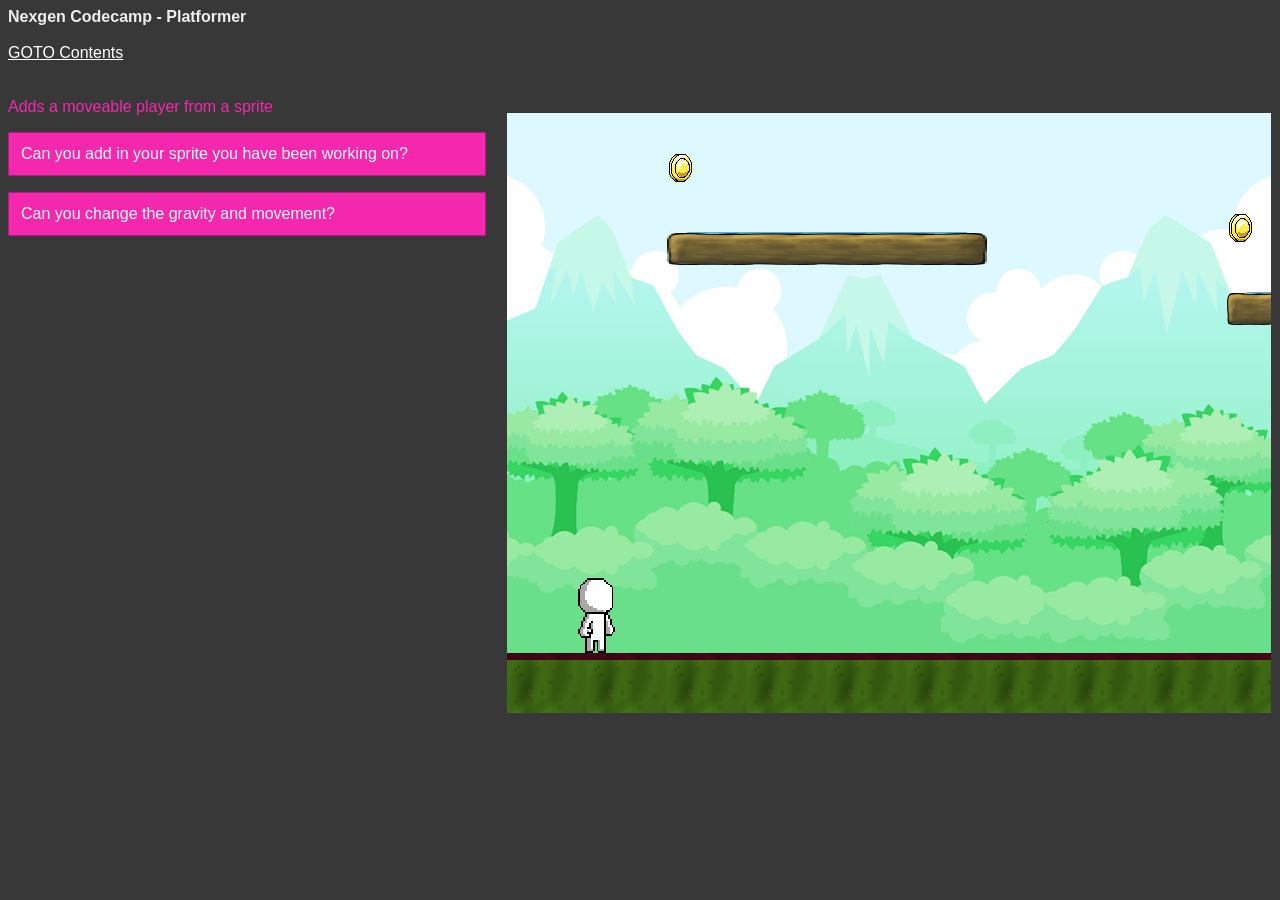
==== index.html @ 9ea591a0 "Updated game03.js" ====
<!DOCTYPE html>
<html>
  <head>
    <meta charset="utf-8">
    <title>Codecamp Games - Platformer 1.0</title>
    <meta name="description" content="">
    <meta name="viewport" content="width=device-width, initial-scale=1">
    <link rel="stylesheet" href="main.css">
    <link rel="shortcut icon" href="./favicon.ico">

    <!-- The stylesheet 'main.css' is where we keep all our styles for objects in the game -->
    <link rel="stylesheet" href="main.css">
  </head>
  <body>
    <h1>Nexgen Codecamp - Platformer</h1><br/>
    <a href="contents.html" style="color:#ffffff">GOTO Contents</a>

    <div class="container">
        <div class="sidebar"></div>
        <!-- The '<div>' element called 'gamecanvas' is our canvas onto which we will draw all our game objects -->
        <div id="gamecanvas" class="gamecanvas"></div>
    </div>

    <!-- We are using the Javascript Game Framework - CraftyJS. Below is a link to the file -->
    <script src="crafty.js"></script>
    <script src="components/platform.js"></script>
    <!--script src="components/walker.js"></script-->
    <!-- The file 'game-xx.js' whicdddd h is linked to below, is where we will keep all our code -->
    <script src="versions/game-03.js"></script>
  </body>
</html>
---- main.css ----
body {
  font-family: "Helvetica Neue", Helvetica, Arial, sans-serif;
  background: #383838;
}

h1{
  margin: 0;
  padding: 0;
  font-size: 100%;
  color: #efefef;
}
h2{
  color: #f428ae;
}
a.contents{
  color: rgb(245, 242, 48);
  display: block;
  padding: 6px;
}

.gamecanvas {
  margin:0;
  margin-top: 50px;
  border:1px solid #383838
}

.container {
    display: flex;
    flex-direction: row;
}

.sidebar {
    color: #f428ae;
    width: 500px;
    margin-top: 20px;
    margin-right: 20px;
}

.challenge {
    border: 1px solid #b31b7e;
    background: #f428ae;
    padding: 12px;
    color: #ffffff;
}
---- main.css ----
body {
  font-family: "Helvetica Neue", Helvetica, Arial, sans-serif;
  background: #383838;
}

h1{
  margin: 0;
  padding: 0;
  font-size: 100%;
  color: #efefef;
}
h2{
  color: #f428ae;
}
a.contents{
  color: rgb(245, 242, 48);
  display: block;
  padding: 6px;
}

.gamecanvas {
  margin:0;
  margin-top: 50px;
  border:1px solid #383838
}

.container {
    display: flex;
    flex-direction: row;
}

.sidebar {
    color: #f428ae;
    width: 500px;
    margin-top: 20px;
    margin-right: 20px;
}

.challenge {
    border: 1px solid #b31b7e;
    background: #f428ae;
    padding: 12px;
    color: #ffffff;
}
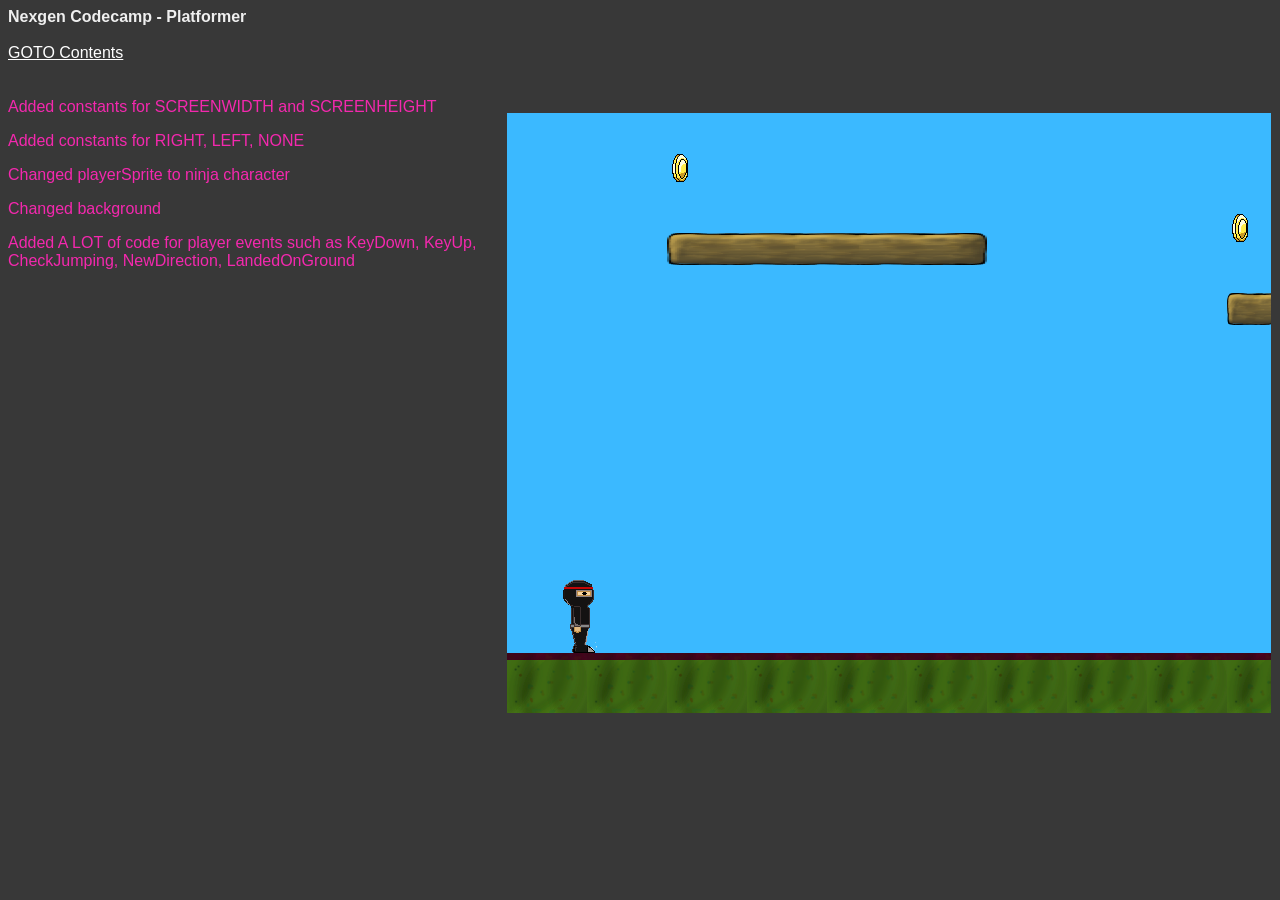
==== commit b266f7f2: "Updated game-04.js" ====
--- a/index.html
+++ b/index.html
@@ -26,6 +26,6 @@
     <script src="components/platform.js"></script>
     <!--script src="components/walker.js"></script-->
     <!-- The file 'game-xx.js' whicdddd h is linked to below, is where we will keep all our code -->
-    <script src="versions/game-03.js"></script>
+    <script src="versions/game-04.js"></script>
   </body>
 </html>
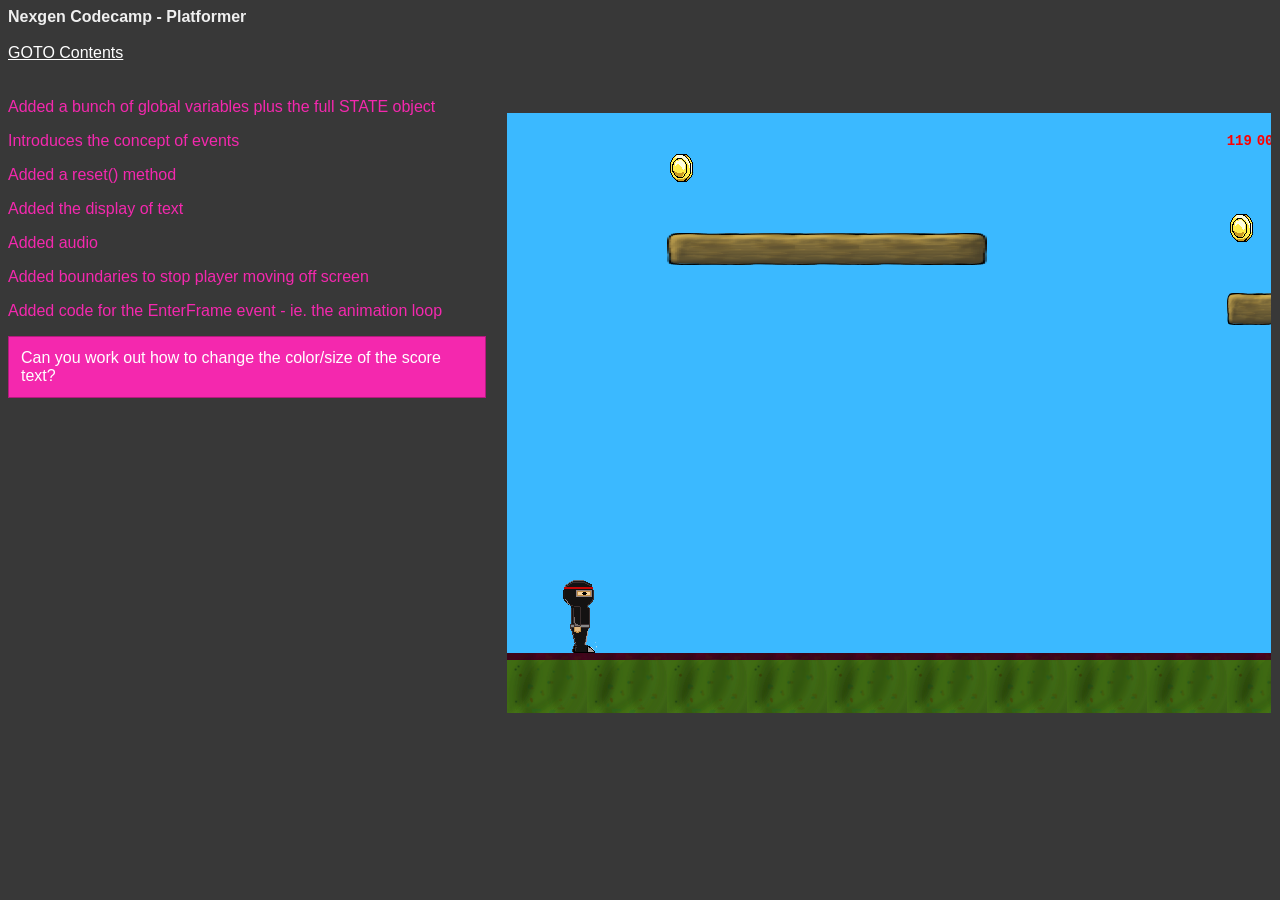
==== commit 31da2868: "Updated game-05.js" ====
--- a/index.html
+++ b/index.html
@@ -26,6 +26,6 @@
     <script src="components/platform.js"></script>
     <!--script src="components/walker.js"></script-->
     <!-- The file 'game-xx.js' whicdddd h is linked to below, is where we will keep all our code -->
-    <script src="versions/game-04.js"></script>
+    <script src="versions/game-05.js"></script>
   </body>
 </html>
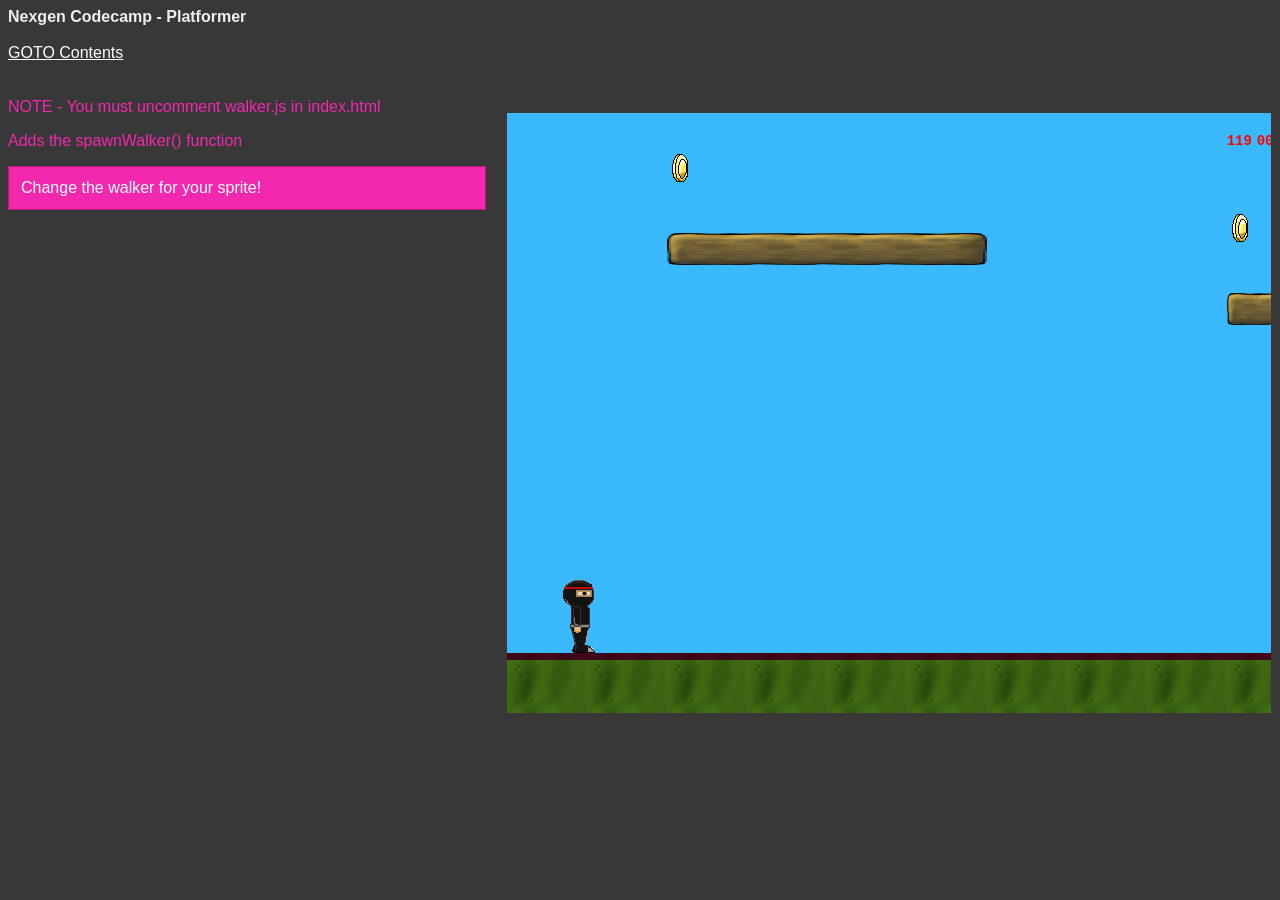
==== commit e632d882: "Updated game-06.js" ====
--- a/index.html
+++ b/index.html
@@ -24,8 +24,8 @@
     <!-- We are using the Javascript Game Framework - CraftyJS. Below is a link to the file -->
     <script src="crafty.js"></script>
     <script src="components/platform.js"></script>
-    <!--script src="components/walker.js"></script-->
+    <script src="components/walker.js"></script>
     <!-- The file 'game-xx.js' whicdddd h is linked to below, is where we will keep all our code -->
-    <script src="versions/game-05.js"></script>
+    <script src="versions/game-06.js"></script>
   </body>
 </html>
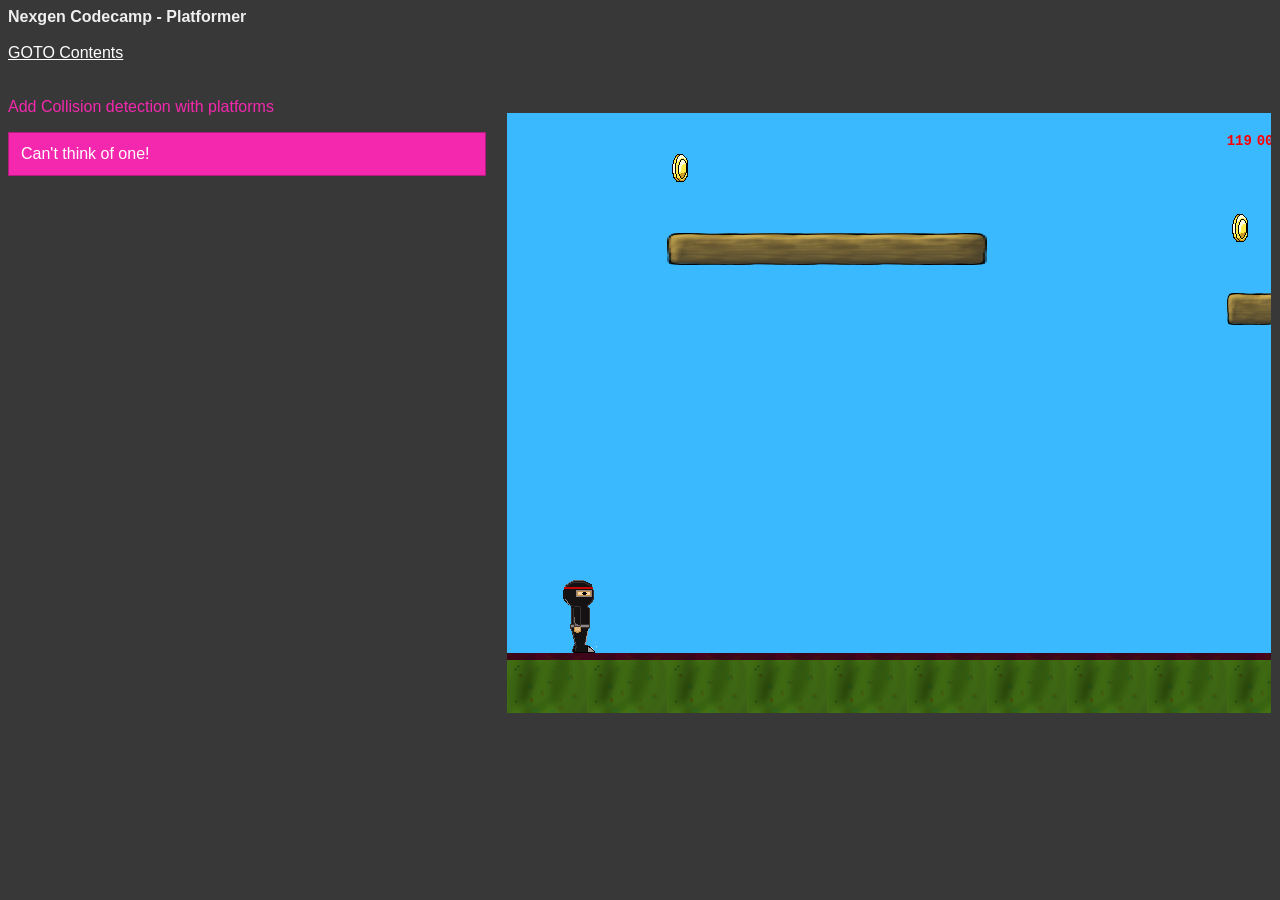
==== commit 430cb36a: "Update for game-07.js" ====
--- a/index.html
+++ b/index.html
@@ -26,6 +26,6 @@
     <script src="components/platform.js"></script>
     <script src="components/walker.js"></script>
     <!-- The file 'game-xx.js' whicdddd h is linked to below, is where we will keep all our code -->
-    <script src="versions/game-06.js"></script>
+    <script src="versions/game-07.js"></script>
   </body>
 </html>
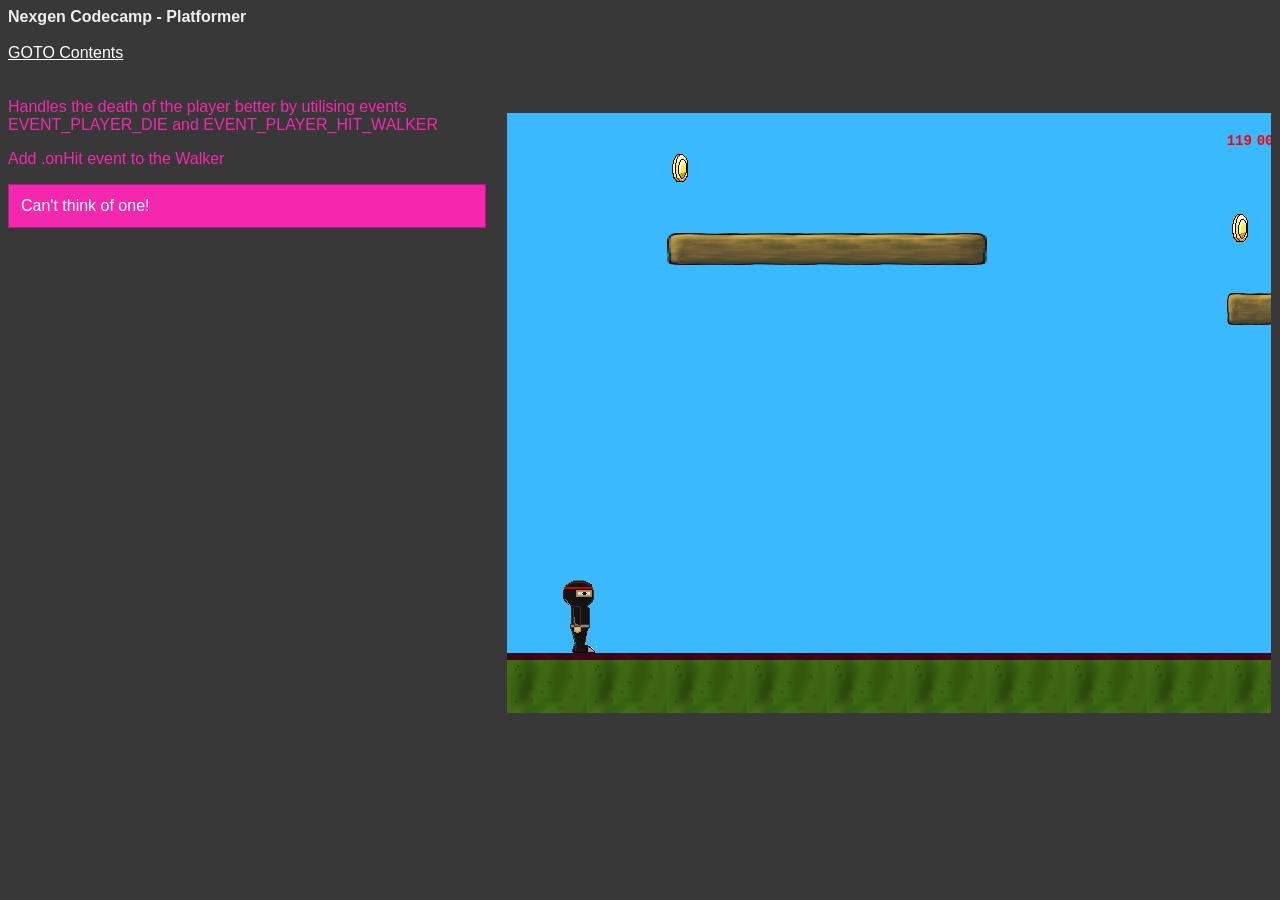
==== commit f11050cc: "Updated game-08.js" ====
--- a/index.html
+++ b/index.html
@@ -26,6 +26,6 @@
     <script src="components/platform.js"></script>
     <script src="components/walker.js"></script>
     <!-- The file 'game-xx.js' whicdddd h is linked to below, is where we will keep all our code -->
-    <script src="versions/game-07.js"></script>
+    <script src="versions/game-08.js"></script>
   </body>
 </html>
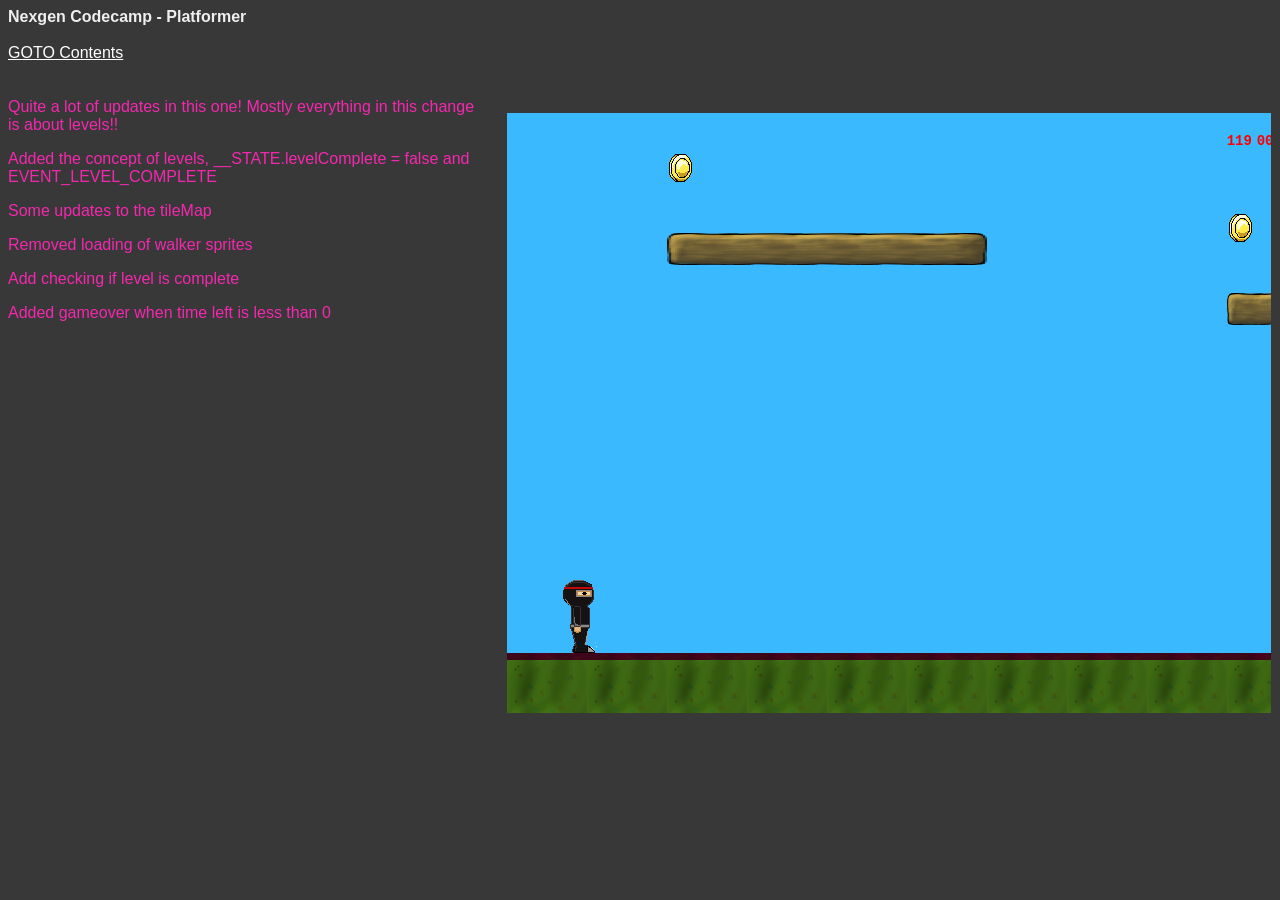
==== commit 4d54283a: "Update game-09.js" ====
--- a/index.html
+++ b/index.html
@@ -26,6 +26,6 @@
     <script src="components/platform.js"></script>
     <script src="components/walker.js"></script>
     <!-- The file 'game-xx.js' whicdddd h is linked to below, is where we will keep all our code -->
-    <script src="versions/game-08.js"></script>
+    <script src="versions/game-09.js"></script>
   </body>
 </html>
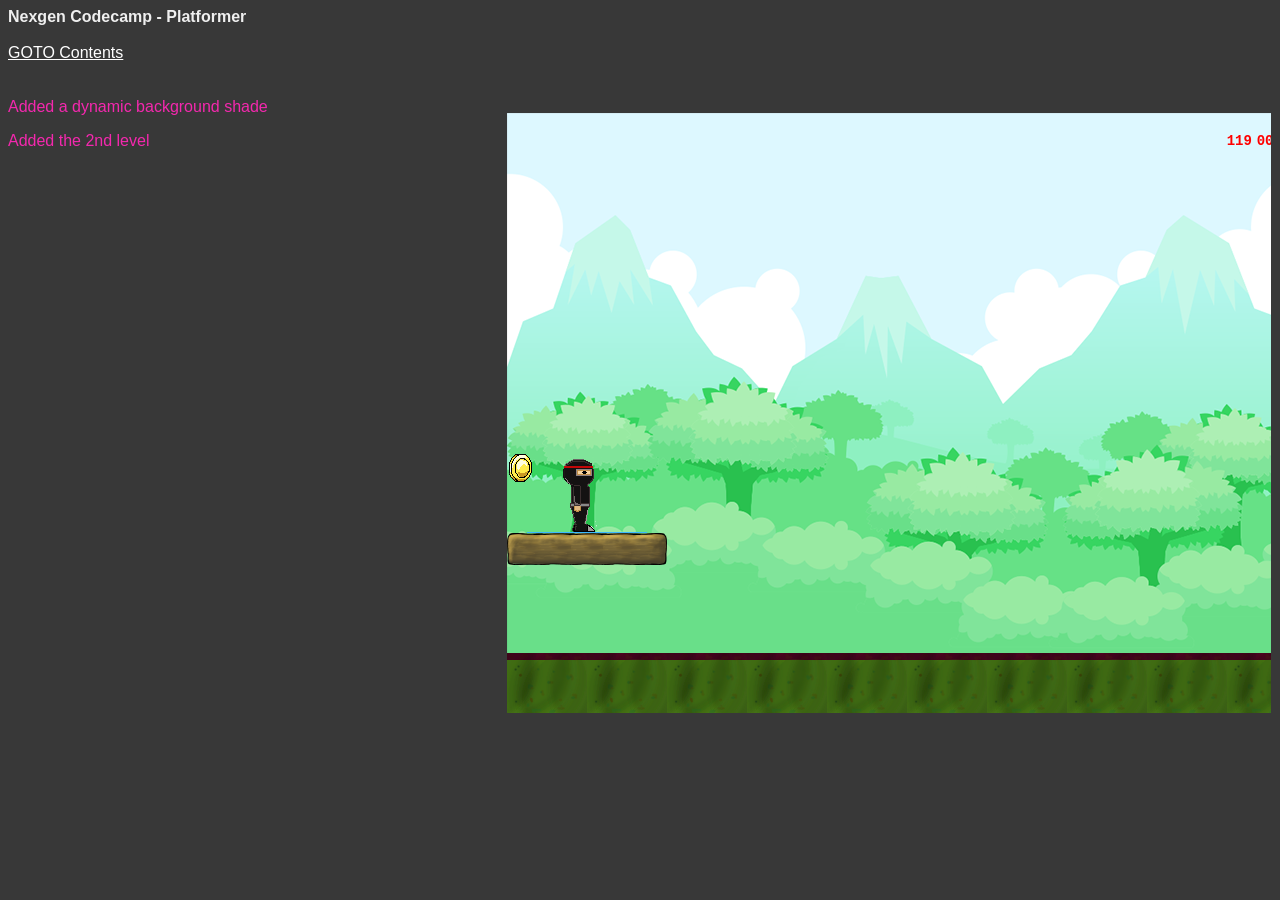
==== commit 83f5236c: "Updated game-10.js" ====
--- a/index.html
+++ b/index.html
@@ -26,6 +26,6 @@
     <script src="components/platform.js"></script>
     <script src="components/walker.js"></script>
     <!-- The file 'game-xx.js' whicdddd h is linked to below, is where we will keep all our code -->
-    <script src="versions/game-09.js"></script>
+    <script src="versions/game-10.js"></script>
   </body>
 </html>
